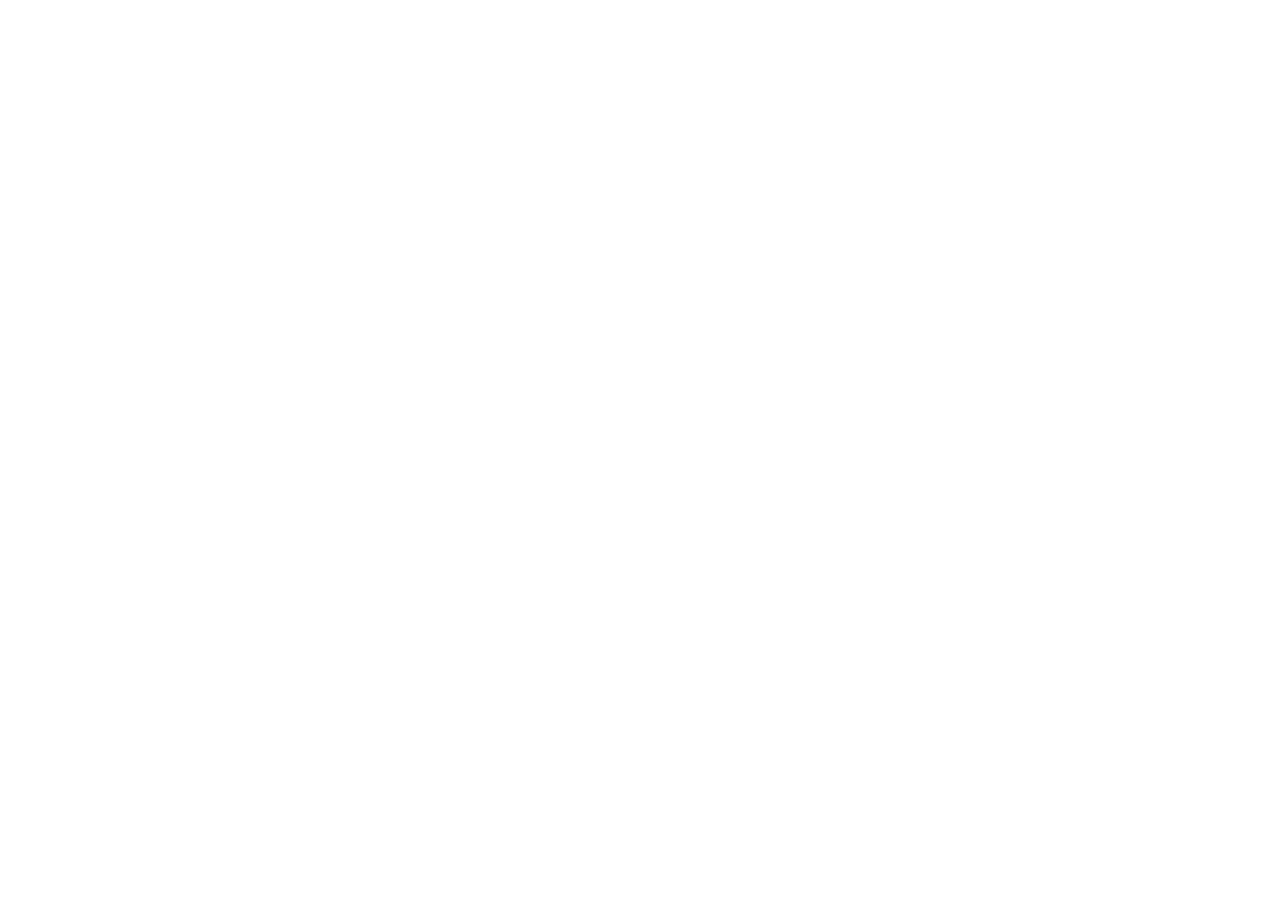
==== fifth-page.html @ e8a55248 "Web Page" ====
<!DOCTYPE html>
<html lang="en">
<head>
    <meta charset="UTF-8">
    <meta name="viewport" content="width=device-width, initial-scale=1.0">
    <title>Document</title>
</head>
<body>
    
</body>
</html>
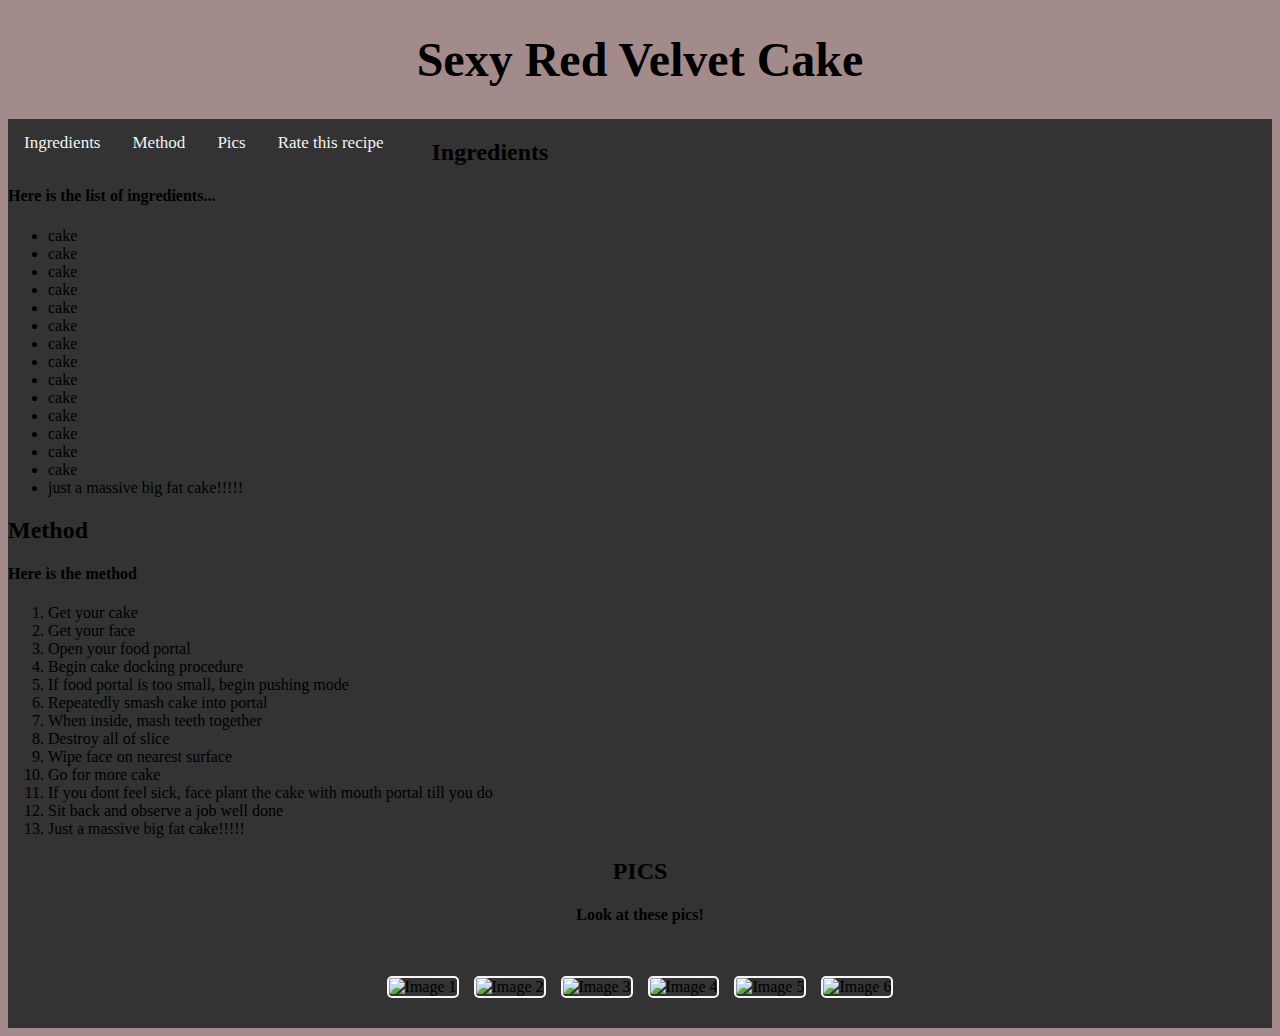
==== commit 11ce4edf: "Recepie" ====
--- a/fifth-page.html
+++ b/fifth-page.html
@@ -3,9 +3,104 @@
 <head>
     <meta charset="UTF-8">
     <meta name="viewport" content="width=device-width, initial-scale=1.0">
-    <title>Document</title>
+    <title>Page 4</title>
+    <link rel="stylesheet" href="styles.css">
+    <link rel="stylesheet" href="nav.css">
+    <script src="script.js" defer></script>
+    <link rel="stylesheet" href="https://fonts.googleapis.com/css2?family=Roboto:wght@400;700&display=swap">
+    <link rel="stylesheet" href="https://fonts.googleapis.com/css2?family=Lobster&display=swap">
+    <link rel="stylesheet" href="https://fonts.googleapis.com/css2?family=Permanent+Marker&display=swap" >
 </head>
-<body>
-    
+
+<body class="other-page2">
+
+<h1 class="center-text marker-heading">Sexy Red Velvet Cake</h1>
+
+<div class="topnav"> 
+    <div class="navbar-links">
+  <a href="#ingredients" class="center-text font-marker">Ingredients</a>
+  <a href="#method" class="center-text font-marker">Method</a>
+  <a href="#pics" class="center-text font-marker">Pics</a>
+  <a href="second-page.html" class="center-text font-marker">Rate this recipe</a>
+  <a href="#" class="toggle-button">
+    <span class="bar"></span>
+    <span class="bar"></span>
+    <span class="bar"></span>
+  </a>
+</div>
+
+<section id="ingredients"> 
+  <h2>Ingredients</h2> 
+  <h4>Here is the list of ingredients...</h4>
+  <ul>
+    <li>cake</li>  
+    <li>cake</li> 
+    <li>cake</li> 
+    <li>cake</li> 
+    <li>cake</li> 
+    <li>cake</li>  
+    <li>cake</li> 
+    <li>cake</li> 
+    <li>cake</li> 
+    <li>cake</li>  
+    <li>cake</li> 
+    <li>cake</li> 
+    <li>cake</li> 
+    <li>cake</li> 
+    <li>just a massive big fat cake!!!!!</li> 
+  </ul>
+</section>
+
+<section id="method"> 
+  <h2>Method</h2> 
+  <h4>Here is the method</h4>
+  <ol>
+    <li>Get your cake</li>  
+    <li>Get your face</li> 
+    <li>Open your food portal</li> 
+    <li>Begin cake docking procedure</li> 
+    <li>If food portal is too small, begin pushing mode</li> 
+    <li>Repeatedly smash cake into portal</li>  
+    <li>When inside, mash teeth together</li> 
+    <li>Destroy all of slice</li> 
+    <li>Wipe face on nearest surface</li> 
+    <li>Go for more cake</li>  
+    <li>If you dont feel sick, face plant the cake with mouth portal till you do</li> 
+    <li>Sit back and observe a job well done</li> 
+    <li>Just a massive big fat cake!!!!!</li> 
+  </ol>
+</section>
+
+<section id="pics"> 
+  <h2 class="center-text">PICS</h2> 
+  <h4 class="center-text">Look at these pics!</h4>
+  <div class="image-gallery">
+    <div class="image-container">
+      <img src="https://images.bauerhosting.com/legacy/media/621f/7b5b/c6b9/0da8/c528/5dab/child%20eating%20cake.jpg?ar=16%3A9&fit=crop&crop=top&auto=format&w=768&q=80" alt="Image 1">
+      <div class="hover-text center-text font-marker">God Dam Go Easy</div>
+    </div>
+    <div class="image-container">
+      <img src="https://media.gettyimages.com/id/sb10062916m-001/photo/four-children-at-table-laughing-at-girl-with-face-in-cake.jpg?s=2048x2048&w=gi&k=20&c=ViiU1xoP_-IU-jHe7X7kSADIUQr9dk1OQol7XEQkyCY=" alt="Image 2">
+      <div class="hover-text center-text font-marker">Get your face in there</div>
+    </div>
+    <div class="image-container">
+      <img src="https://upload.wikimedia.org/wikipedia/commons/a/af/Miles_eating_1st_Birthday_cake_12-17-2016_%283%29.jpg" alt="Image 3">
+      <div class="hover-text center-text font-marker">Where is your veg</div>
+    </div>
+    <div class="image-container">
+      <img src="https://upload.wikimedia.org/wikipedia/commons/f/f5/Beagle_eating_a_dog_cake.jpg" alt="Image 4">
+      <div class="hover-text center-text font-marker">Bad Dog!</div>
+    </div>
+    <div class="image-container">
+      <img src="https://upload.wikimedia.org/wikipedia/commons/4/4a/Squirrel_eating_cake_in_Barbican_Center-2.jpg" alt="Image 5">
+      <div class="hover-text center-text font-marker">He's nuts for this cake</div>
+    </div>
+    <div class="image-container">
+      <img src="https://designyoutrust.com/wp-content/uploads/2023/04/shrek-cake1.jpg" alt="Image 6">
+      <div class="hover-text center-text font-marker">What a S*&T cake</div>
+    </div>
+  </div>
+</section>
+
 </body>
-</html>+</html>
--- a/styles.css
+++ b/styles.css
@@ -0,0 +1,183 @@
+
+body.home {
+    background-color: #b36868;
+    background-size: cover;
+    background-repeat: no-repeat;
+    background-position: center;
+}
+
+
+body.other-page {
+    background-color: #50e043;
+    background-size: cover;
+    background-repeat: no-repeat;
+    background-position: center;
+}
+
+
+body.other-page2 {
+    background-color: #a38b8b;
+    background-size: cover;
+    background-repeat: no-repeat;
+    background-position: center;
+}
+
+.box {
+    width: 500px;
+    height: 100px;
+    background-color: rgba(194, 48, 48, 18);
+    font-family: 'Permanent Marker', cursive; 
+    font-size: 24px; color: #333;
+
+}
+
+.button1 {
+    background-color: rgba(78, 22, 209, 0.55); 
+    border: none;
+    color: rgb(0, 0, 0);
+    padding: 15px 32px;
+    text-align: center;
+    text-decoration: none;
+    display: inline-block;
+    font-size: 20px;
+}
+
+.button1:hover {
+    background-color: #9cdf45;
+    color: white;
+}
+
+button:active {
+    background-color: #0062cc;
+  }
+
+.center {
+    display: block;
+    margin-left: auto;
+    margin-right: auto;
+    width: 20%; 
+    box-shadow: 10px 10px 20px rgba(0, 0, 0, 0.5); 
+
+}
+
+
+.center-div {
+    display: block;
+    margin-left: auto;
+    margin-right: auto;
+    width: 20%; 
+    
+
+}
+
+.center-text {
+    text-align: center;
+}
+
+.container {
+    display: flex;
+    flex-wrap: wrap;
+    gap: 10px;
+    justify-content: center;
+    align-items: center;
+    flex-direction: row;
+    width: 100px;
+    height: 100px;
+    background-color: fuchsia;
+              }           
+
+
+
+.box {
+    width: 500px;
+    height: 100px;
+    background-color: rgb(194, 48, 48);
+    font-family: 'Permanent Marker', cursive; 
+    font-size: 24px; color: #333;
+
+}
+
+
+.font-marker {
+    font-size: 16px; 
+    font-family: "Permanent Marker", serif;
+    }
+.marker-heading {
+    font-size: 48px;
+    font-weight: bold; 
+    font-family: "Permanent Marker", serif;
+    }
+    h2.marker-heading {
+        font-size: 24px; 
+        font-weight: bold; 
+        font-family: "Permanent Marker", serif;
+        }
+        h3.marker-heading {
+            font-size: 18px; 
+            font-weight: bold;
+            font-family: "Permanent Marker", serif;
+            }
+            h4.marker-heading {
+                font-size: 16px; 
+                font-weight: bold;
+                font-family: "Permanent Marker", serif;
+    }
+
+    .flex{
+        display: flex;
+        gap: 1rem; 
+        flex-wrap: wrap;
+        justify-content: center;
+        align-items: center;
+        margin: auto;
+        
+        }
+
+
+.image-gallery {
+    display: flex;
+    flex-wrap: wrap;
+    justify-content: center;
+    gap: 15px;
+    padding: 30px;
+}
+
+
+.image-container {
+    position: relative;
+    display: inline-block;
+}
+
+
+.image-gallery img {
+    max-width: 100%; 
+    max-height: 150px; 
+    width: auto; 
+    height: auto; 
+    object-fit: cover;
+    border: 2px solid #f7f7f7; 
+    border-radius: 5px;
+    display: block;
+}
+
+
+.hover-text {
+    position: absolute;
+    top: 50%;
+    left: 50%;
+    transform: translate(-50%, -50%);
+    background-color: rgba(0, 0, 0, 0.6);
+    color: white;
+    padding: 10px 20px;
+    border-radius: 5px;
+    opacity: 0;
+    transition: opacity 0.3s ease;
+    pointer-events: none;
+}
+
+.image-container:hover .hover-text {
+    opacity: 1;
+}
+/* NAV BAR CSS BELOW 
+
+/* Add a black background color to the top navigation */
--- a/nav.css
+++ b/nav.css
@@ -0,0 +1,48 @@
+.topnav {
+    overflow: hidden;
+    background-color: #333;
+  }
+  
+  .topnav a {
+    float: left;
+    display: block;
+    color: #f2f2f2;
+    text-align: center;
+    padding: 14px 16px;
+    text-decoration: none;
+    font-size: 17px;
+  }
+  
+  .topnav a:hover {
+    background-color: #ddd;
+    color: black;
+  }
+  
+  .topnav .icon {
+    display: none;
+  }
+  
+  @media screen and (max-width: 600px) {
+    .topnav .navbar-links a {display: none;}
+    .topnav .icon {
+      float: right;
+      display: block;
+    }
+  }
+  
+  @media screen and (max-width: 600px) {
+    .topnav.responsive {position: relative;}
+    .topnav.responsive .icon {
+      position: absolute;
+      right: 0;
+      top: 0;
+    }
+    .topnav.responsive .navbar-links a {
+      float: none;
+      display: block;
+      text-align: left;
+    }
+  }
+  .navbar-links.active a {
+    display: block;
+  }